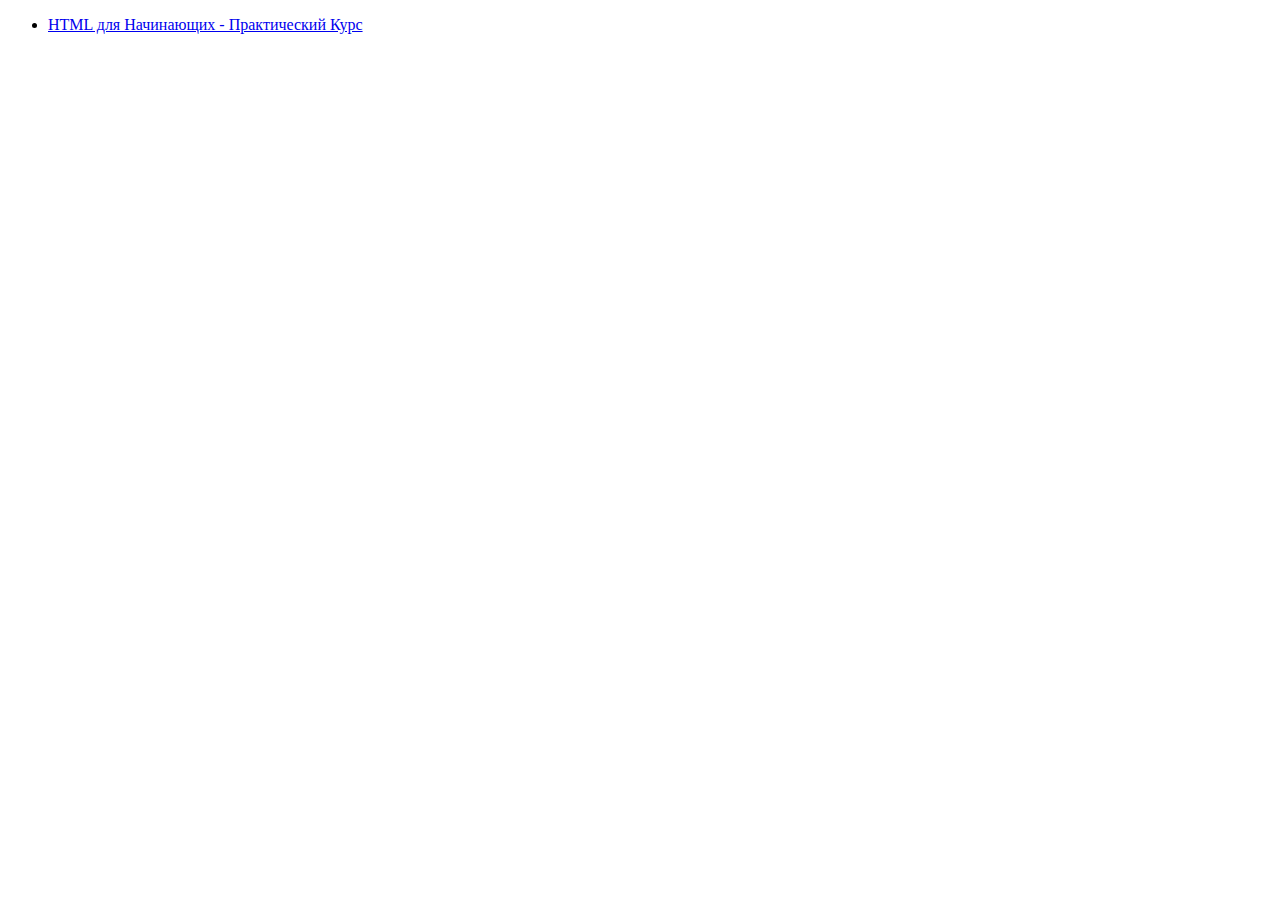
==== youtube.html @ 6c483e9f "Create CV" ====
<!DOCTYPE html>
<html lang="en">
  <head>
    <meta charset="UTF-8" />
    <title>Youtube Course</title>
  </head>
  <body>
    <ul>
      <li>
        <a href="https://www.youtube.com/watch?v=DOEtVdkKwcU&t=3090s">HTML для Начинающих - Практический Курс</a>
      </li>
    </ul>
  </body>
</html>
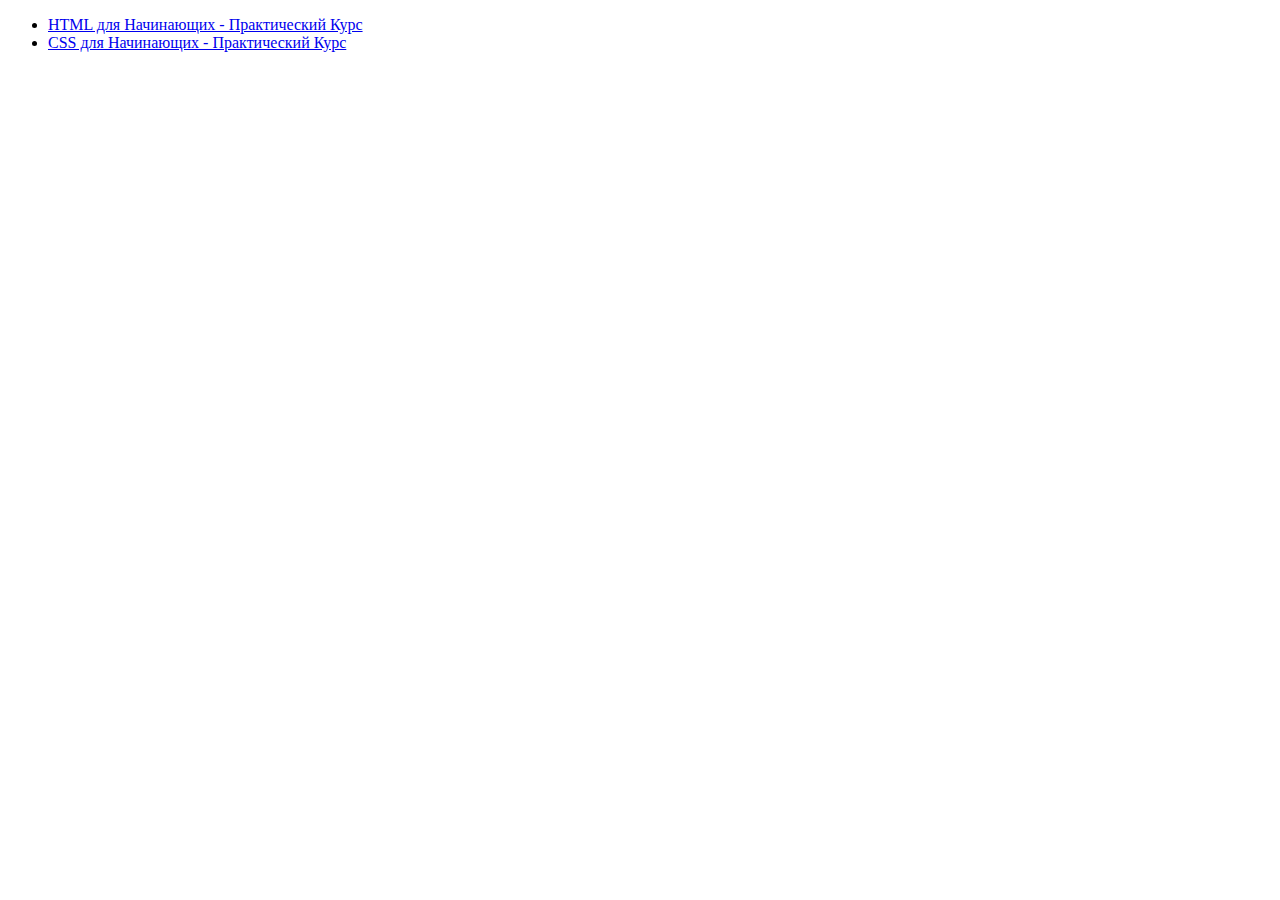
==== commit a7a8f96c: "Add files via upload" ====
--- a/youtube.html
+++ b/youtube.html
@@ -7,8 +7,14 @@
   <body>
     <ul>
       <li>
-        <a href="https://www.youtube.com/watch?v=DOEtVdkKwcU&t=3090s">HTML для Начинающих - Практический Курс</a>
+        <a href="https://www.youtube.com/watch?v=DOEtVdkKwcU"
+          >HTML для Начинающих - Практический Курс</a
+        >
       </li>
+      <li>
+        <a href="https://www.youtube.com/watch?v=SpCUuyZZTp8">CSS для Начинающих - Практический Курс </a>
+      </li>
+      
     </ul>
   </body>
 </html>
